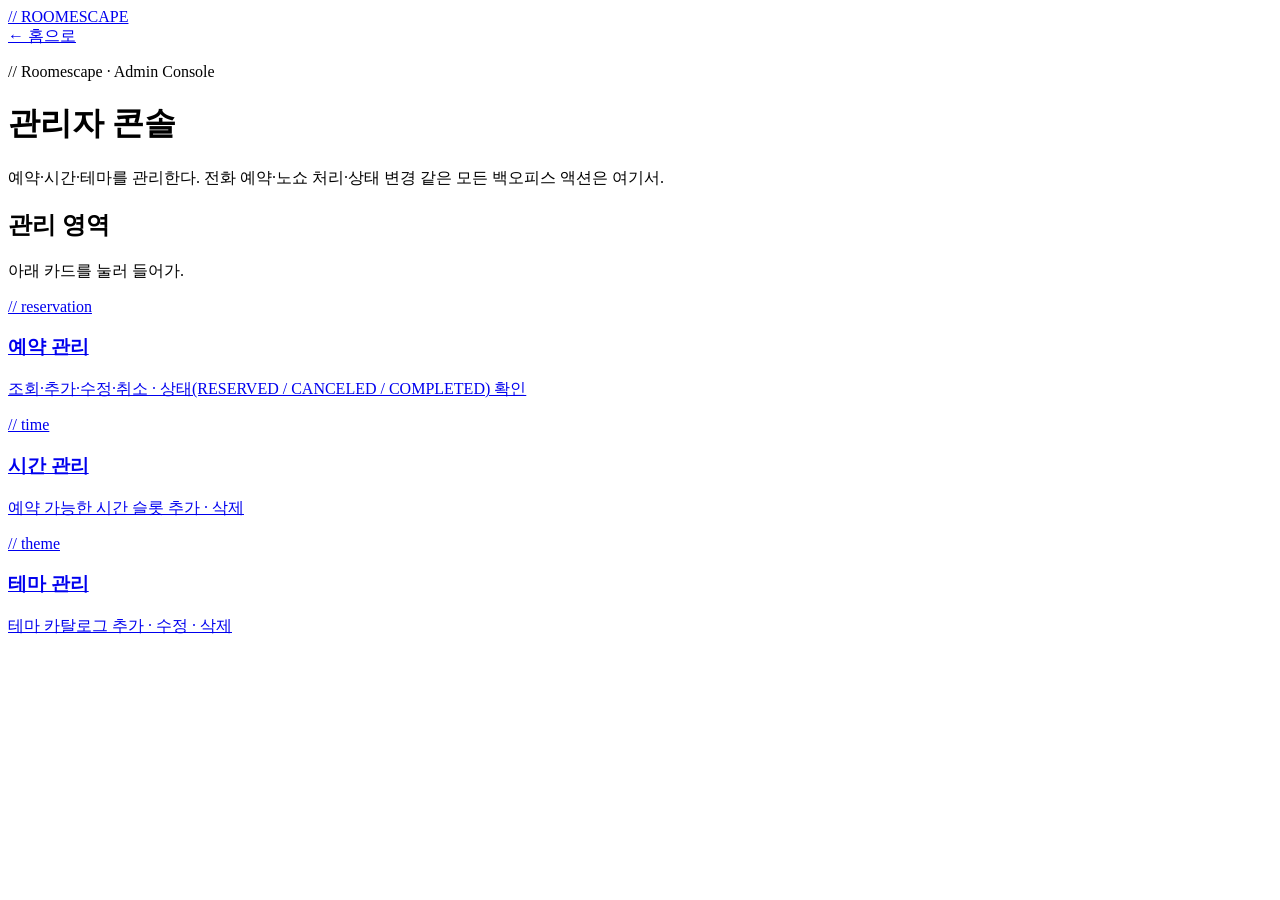
==== src/main/resources/static/admin/index.html @ b11182b4 "feat: 미션(방탈출 사용자 예약) 마이그레이션" ====
<!doctype html>
<html lang="ko">
<head>
  <meta charset="UTF-8" />
  <meta content="width=device-width, initial-scale=1.0" name="viewport" />
  <title>Admin · Roomescape</title>
  <link href="https://fonts.googleapis.com" rel="preconnect" />
  <link crossorigin href="https://fonts.gstatic.com" rel="preconnect" />
  <link href="https://fonts.googleapis.com/css2?family=JetBrains+Mono:wght@400;500&family=Space+Grotesk:wght@400;500;700&family=Noto+Sans+KR:wght@400;500;700&display=swap" rel="stylesheet" />
  <link href="/styles.css" rel="stylesheet" />
</head>
<body>

<nav class="navbar">
  <a class="nav-logo" href="/">// ROOMESCAPE</a>
  <div class="nav-actions">
    <a class="nav-btn" href="/">← 홈으로</a>
  </div>
</nav>

<main class="page" style="padding-top:0;">
  <header class="hero">
    <p class="eyebrow">// Roomescape · Admin Console</p>
    <h1>관리자 콘솔</h1>
    <p>예약·시간·테마를 관리한다. 전화 예약·노쇼 처리·상태 변경 같은 모든 백오피스 액션은 여기서.</p>
  </header>

  <section class="panel">
    <h2>관리 영역</h2>
    <p class="panel-sub">아래 카드를 눌러 들어가.</p>
    <div class="hub-grid">
      <a class="hub-card" href="/admin/reservation.html">
        <p class="hub-tag">// reservation</p>
        <h3>예약 관리</h3>
        <p>조회·추가·수정·취소 · 상태(RESERVED / CANCELED / COMPLETED) 확인</p>
      </a>
      <a class="hub-card" href="/admin/time.html">
        <p class="hub-tag">// time</p>
        <h3>시간 관리</h3>
        <p>예약 가능한 시간 슬롯 추가 · 삭제</p>
      </a>
      <a class="hub-card" href="/admin/theme.html">
        <p class="hub-tag">// theme</p>
        <h3>테마 관리</h3>
        <p>테마 카탈로그 추가 · 수정 · 삭제</p>
      </a>
    </div>
  </section>
</main>
</body>
</html>
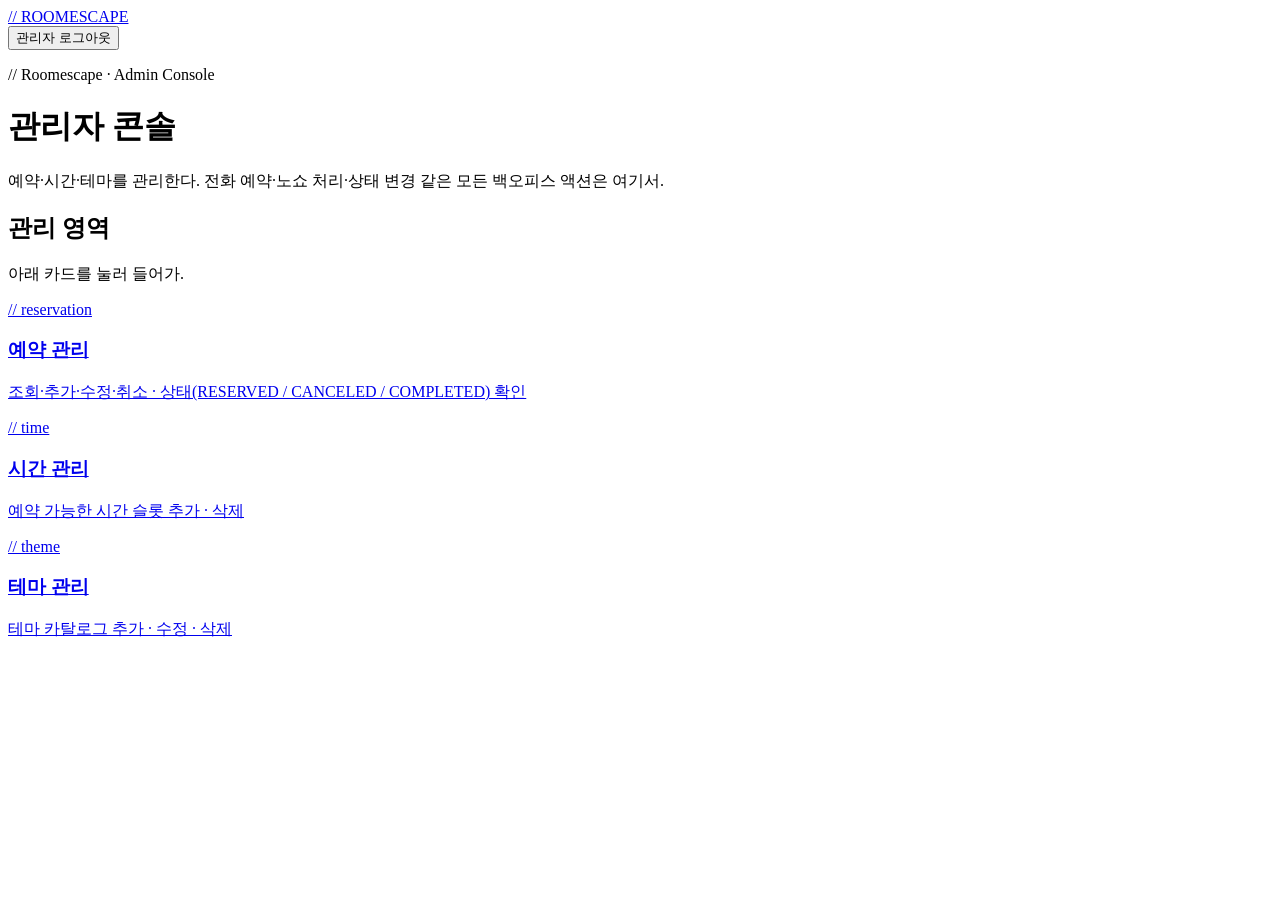
==== commit 1b0afa39: "feat: 인증 인가 UI 구현" ====
--- a/src/main/resources/static/admin/index.html
+++ b/src/main/resources/static/admin/index.html
@@ -14,7 +14,7 @@
 <nav class="navbar">
   <a class="nav-logo" href="/">// ROOMESCAPE</a>
   <div class="nav-actions">
-    <a class="nav-btn" href="/">← 홈으로</a>
+    <button class="nav-btn" id="adminLogoutBtn" type="button">관리자 로그아웃</button>
   </div>
 </nav>
 
@@ -47,5 +47,26 @@
     </div>
   </section>
 </main>
+
+<script src="/auth.js"></script>
+<script>
+  // 관리자 세션 검증: /admin/reservations 에 HEAD 요청 → 403이면 미인증
+  (async function checkAdminAuth() {
+    try {
+      const res = await fetch('/admin/reservations', { method: 'GET', headers: { 'Content-Type': 'application/json' } });
+      if (res.status === 403 || res.status === 401) {
+        alert('관리자 인증이 필요합니다. 홈에서 관리자 버튼을 눌러 비밀번호를 입력해 주세요.');
+        location.href = '/';
+      }
+    } catch (_) {
+      // 네트워크 오류는 무시 (서버 기동 중일 수 있음)
+    }
+  })();
+
+  document.getElementById('adminLogoutBtn').addEventListener('click', async () => {
+    try { await fetch('/admin/logout', { method: 'POST' }); } catch (_) {}
+    location.href = '/';
+  });
+</script>
 </body>
 </html>
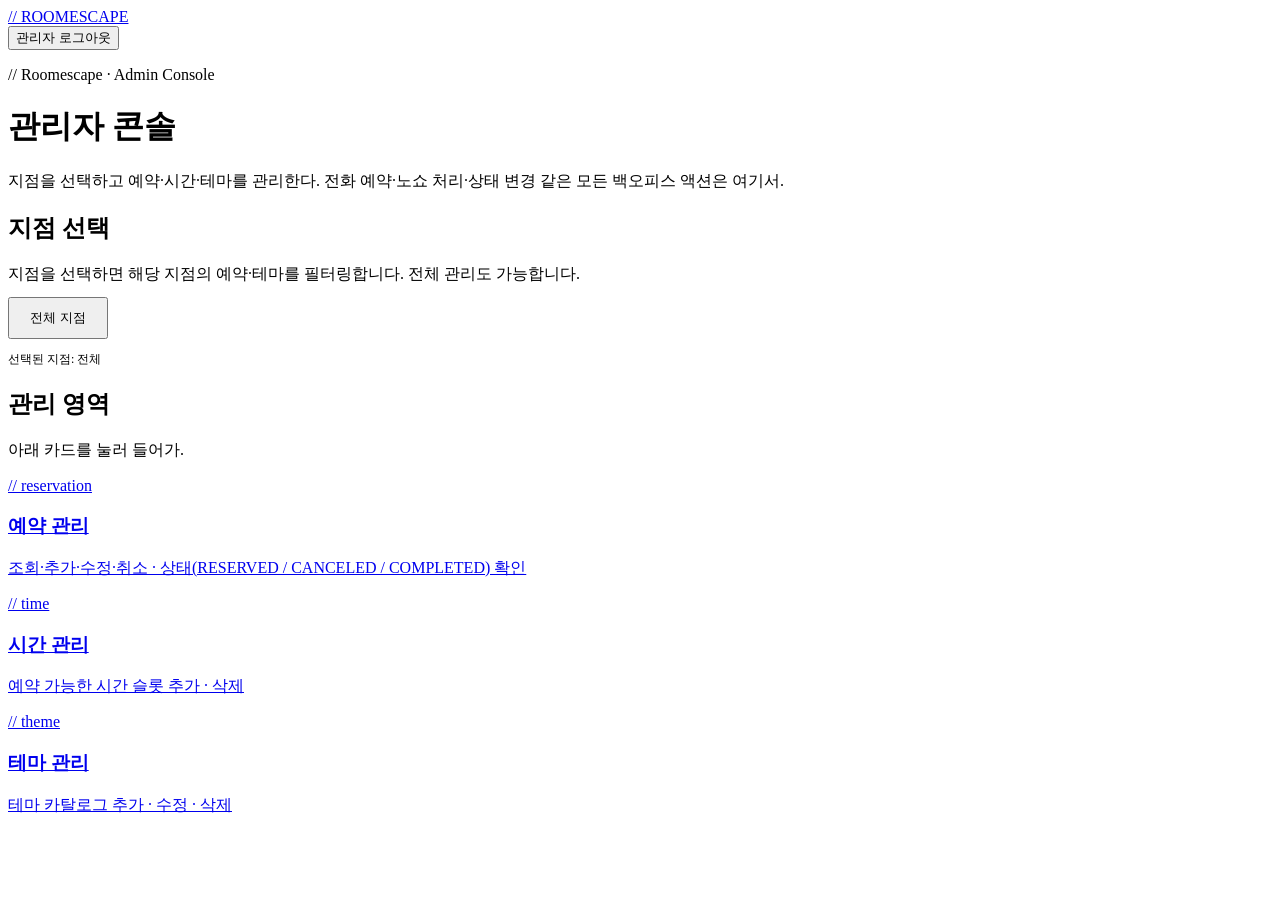
==== commit 50727e6e: "feat: 지점 추가에 따른 프론트 변경" ====
--- a/src/main/resources/static/admin/index.html
+++ b/src/main/resources/static/admin/index.html
@@ -22,14 +22,31 @@
   <header class="hero">
     <p class="eyebrow">// Roomescape · Admin Console</p>
     <h1>관리자 콘솔</h1>
-    <p>예약·시간·테마를 관리한다. 전화 예약·노쇼 처리·상태 변경 같은 모든 백오피스 액션은 여기서.</p>
+    <p>지점을 선택하고 예약·시간·테마를 관리한다. 전화 예약·노쇼 처리·상태 변경 같은 모든 백오피스 액션은 여기서.</p>
   </header>
+
+  <!-- 지점 선택 -->
+  <section class="panel">
+    <div class="section-header">
+      <div>
+        <h2>지점 선택</h2>
+        <p class="panel-sub" style="margin-bottom:0;">지점을 선택하면 해당 지점의 예약·테마를 필터링합니다. 전체 관리도 가능합니다.</p>
+      </div>
+    </div>
+    <div style="display:flex; gap:10px; flex-wrap:wrap; margin-top:12px;">
+      <button class="nav-btn" id="filterAll" type="button" style="padding:10px 20px;">전체 지점</button>
+      <div id="storeFilterBtns" style="display:contents;"></div>
+    </div>
+    <p style="margin-top:12px; font-family:var(--font-mono); font-size:12px; color:var(--text-2);">
+      선택된 지점: <span id="selectedStoreLabel" style="color:var(--neon-cyan);">전체</span>
+    </p>
+  </section>
 
   <section class="panel">
     <h2>관리 영역</h2>
     <p class="panel-sub">아래 카드를 눌러 들어가.</p>
-    <div class="hub-grid">
-      <a class="hub-card" href="/admin/reservation.html">
+    <div class="hub-grid" id="adminHub">
+      <a class="hub-card" href="/admin/reservation.html" id="linkReservation">
         <p class="hub-tag">// reservation</p>
         <h3>예약 관리</h3>
         <p>조회·추가·수정·취소 · 상태(RESERVED / CANCELED / COMPLETED) 확인</p>
@@ -39,7 +56,7 @@
         <h3>시간 관리</h3>
         <p>예약 가능한 시간 슬롯 추가 · 삭제</p>
       </a>
-      <a class="hub-card" href="/admin/theme.html">
+      <a class="hub-card" href="/admin/theme.html" id="linkTheme">
         <p class="hub-tag">// theme</p>
         <h3>테마 관리</h3>
         <p>테마 카탈로그 추가 · 수정 · 삭제</p>
@@ -50,7 +67,7 @@
 
 <script src="/auth.js"></script>
 <script>
-  // 관리자 세션 검증: /admin/reservations 에 HEAD 요청 → 403이면 미인증
+  // 관리자 세션 검증
   (async function checkAdminAuth() {
     try {
       const res = await fetch('/admin/reservations', { method: 'GET', headers: { 'Content-Type': 'application/json' } });
@@ -58,15 +75,70 @@
         alert('관리자 인증이 필요합니다. 홈에서 관리자 버튼을 눌러 비밀번호를 입력해 주세요.');
         location.href = '/';
       }
-    } catch (_) {
-      // 네트워크 오류는 무시 (서버 기동 중일 수 있음)
-    }
+    } catch (_) {}
   })();
 
   document.getElementById('adminLogoutBtn').addEventListener('click', async () => {
     try { await fetch('/admin/logout', { method: 'POST' }); } catch (_) {}
+    localStorage.removeItem('adminToken');
     location.href = '/';
   });
+
+  let selectedStore = null;
+
+  function updateLinks() {
+    const reservationLink = document.getElementById('linkReservation');
+    const themeLink       = document.getElementById('linkTheme');
+    if (selectedStore) {
+      reservationLink.href = `/admin/reservation.html?storeId=${selectedStore.id}&storeName=${encodeURIComponent(selectedStore.name)}`;
+      themeLink.href       = `/admin/theme.html?storeId=${selectedStore.id}&storeName=${encodeURIComponent(selectedStore.name)}`;
+    } else {
+      reservationLink.href = '/admin/reservation.html';
+      themeLink.href       = '/admin/theme.html';
+    }
+  }
+
+  async function loadStores() {
+    try {
+      const res    = await fetch('/stores', { headers: { 'Content-Type': 'application/json' } });
+      const stores = await res.json();
+      const container = document.getElementById('storeFilterBtns');
+      stores.forEach(store => {
+        const btn = document.createElement('button');
+        btn.className = 'nav-btn';
+        btn.style.padding = '10px 20px';
+        btn.textContent = store.name;
+        btn.type = 'button';
+        btn.addEventListener('click', () => {
+          selectedStore = store;
+          document.getElementById('selectedStoreLabel').textContent = store.name;
+          updateLinks();
+          // 모든 버튼 비활성화 후 선택된 것만 활성
+          document.querySelectorAll('#storeFilterBtns .nav-btn, #filterAll').forEach(b => {
+            b.style.borderColor = '';
+            b.style.color = '';
+          });
+          btn.style.borderColor = 'var(--neon-cyan)';
+          btn.style.color = 'var(--neon-cyan)';
+        });
+        container.appendChild(btn);
+      });
+    } catch (_) {}
+  }
+
+  document.getElementById('filterAll').addEventListener('click', function () {
+    selectedStore = null;
+    document.getElementById('selectedStoreLabel').textContent = '전체';
+    updateLinks();
+    document.querySelectorAll('#storeFilterBtns .nav-btn, #filterAll').forEach(b => {
+      b.style.borderColor = '';
+      b.style.color = '';
+    });
+    this.style.borderColor = 'var(--neon-cyan)';
+    this.style.color = 'var(--neon-cyan)';
+  });
+
+  loadStores();
 </script>
 </body>
 </html>
